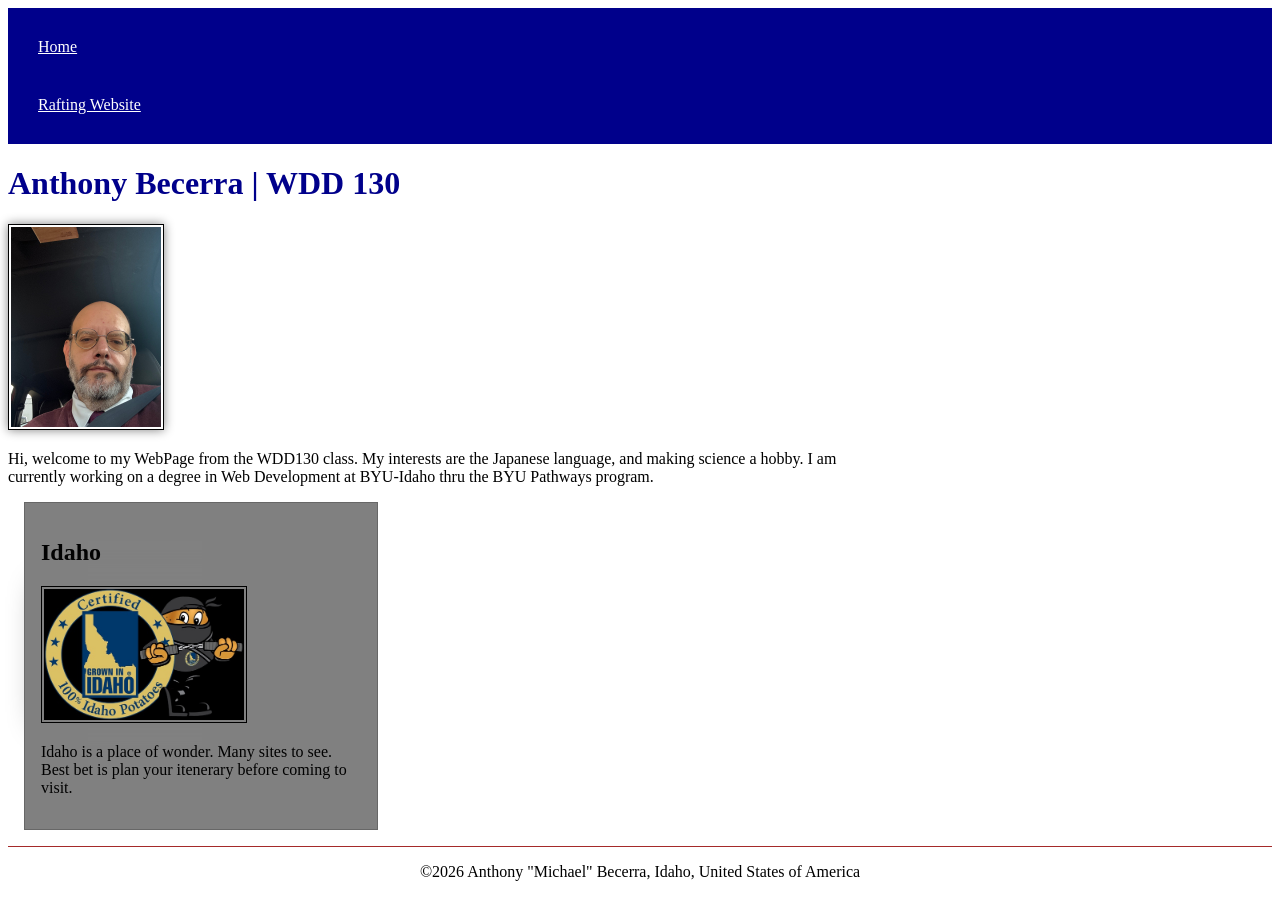
==== index.html @ 8120cceb "Final(?) update for  Week 2 Audit of homework assignments." ====
<!DOCTYPE html>
<html lang="en">
<head>
    <meta charset="UTF-8">
    <meta name="viewport" content="width=device-width, initial-scale=1.0">
    <meta name="description" content="BYU Idaho Student WDD130 Block 2 2026 Webpage Japanese Language Science Hobby">
    <meta name="author" content="Anthony Michael Becerra">
    <title>Anthony Becerra | WDD 130 </title>
    <link rel="stylesheet" href="styles/styles.css">  
</head>
<body>
    <header>
        <nav>
            <a href="#">Home</a>
            <a href="wwr/">Rafting Website</a>
        </nav>
    </header>
    <main>
        <h1> Anthony Becerra | WDD 130</h1>
        <img src="images/profile.jpg" alt="Picture of myself." width="200">
        <p>Hi, welcome to my WebPage from the WDD130 class. My interests are the Japanese language, and making science a hobby.
I am currently working on a degree in Web Development at BYU-Idaho thru the BYU Pathways program.</p>
    </main>
    <aside>
        <h2>Idaho</h2>
        <img src="images/ninja_spud.jpg" alt="Cartoon picture of an Idaho Ninja Potato" width="200">
        <p>Idaho is a place of wonder. Many sites to see. Best bet is plan your itenerary before coming to visit.</p>
    </aside>
<footer>
    <p>©2026 Anthony "Michael" Becerra, Idaho, United States of America</p>
</footer>  
</body>
</html>
---- styles/styles.css ----
main {
    max-width: 840px;
}

nav {
    background-color: darkblue;
    padding: 10px;
}

nav a {
    color: white;
    display: block;
    padding: 20px;
}

aside {
    width: 20rem;
    margin: 1rem;
    border: 1px solid rgb(0 0 0 / 0.2);
    padding: 1rem;
    background-color: grey;
    color: black;
}
aside img{
    width: 200px;
    height: auto;
}

h1 {
    color: darkblue;
}

img {
    width: 150px;
    height: auto;
    border: 1px solid black;
    padding: 2px;
    box-shadow: 0 0 30px gray;
}

main img {
    width: 150px;
    height: auto;
    border: 1px solid black;
    padding: 2px;
    box-shadow: 0 0 10px gray;
}

p {
    padding: 0;
}

footer {
    margin-top: 15px;
    border-top: 1px solid brown;
    text-align: center;
}
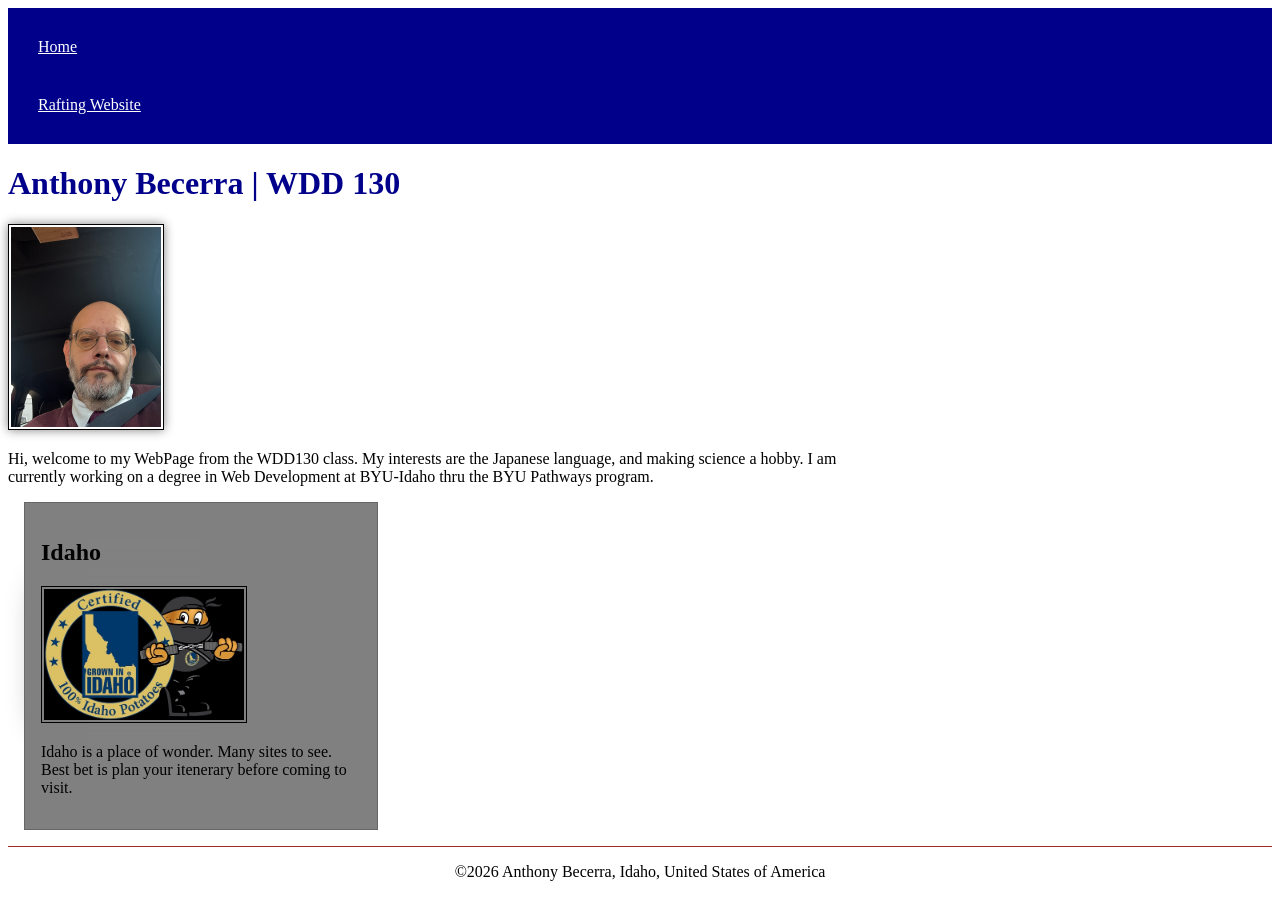
==== commit c19eb565: "Final Commit Week 2 Homework assignment" ====
--- a/index.html
+++ b/index.html
@@ -3,8 +3,8 @@
 <head>
     <meta charset="UTF-8">
     <meta name="viewport" content="width=device-width, initial-scale=1.0">
-    <meta name="description" content="BYU Idaho Student WDD130 Block 2 2026 Webpage Japanese Language Science Hobby">
-    <meta name="author" content="Anthony Michael Becerra">
+    <meta name="description" content="BYU Idaho Student WDD130 Block-2 2026 Webpage Japanese Language Science Hobby Web Developement Pathways Second Week">
+    <meta name="author" content="Anthony Becerra">
     <title>Anthony Becerra | WDD 130 </title>
     <link rel="stylesheet" href="styles/styles.css">  
 </head>
@@ -27,7 +27,7 @@
         <p>Idaho is a place of wonder. Many sites to see. Best bet is plan your itenerary before coming to visit.</p>
     </aside>
 <footer>
-    <p>©2026 Anthony "Michael" Becerra, Idaho, United States of America</p>
+    <p>©2026 Anthony Becerra, Idaho, United States of America</p>
 </footer>  
 </body>
 </html>
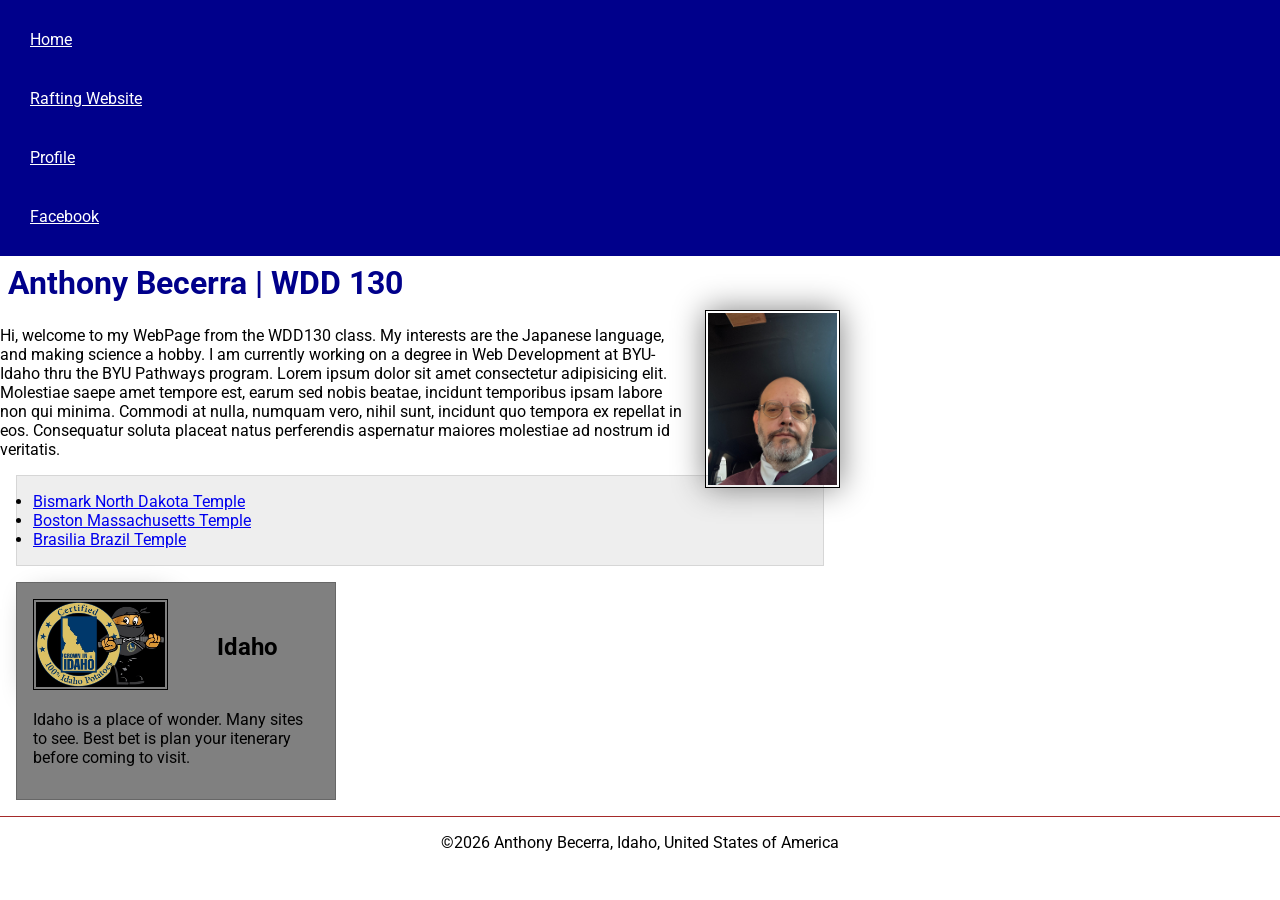
==== commit cf6c510c: "Week 3 Code Along WDD130" ====
--- a/index.html
+++ b/index.html
@@ -5,6 +5,9 @@
     <meta name="viewport" content="width=device-width, initial-scale=1.0">
     <meta name="description" content="BYU Idaho Student WDD130 Block-2 2026 Webpage Japanese Language Science Hobby Web Developement Pathways Second Week">
     <meta name="author" content="Anthony Becerra">
+    <link rel="preconnect" href="https://fonts.googleapis.com">
+<link rel="preconnect" href="https://fonts.gstatic.com" crossorigin>
+<link href="https://fonts.googleapis.com/css2?family=Roboto:ital,wght@0,100..900;1,100..900&display=swap" rel="stylesheet">
     <title>Anthony Becerra | WDD 130 </title>
     <link rel="stylesheet" href="styles/styles.css">  
 </head>
@@ -13,15 +16,31 @@
         <nav>
             <a href="#">Home</a>
             <a href="wwr/">Rafting Website</a>
+            <a href="https://linkedin.com">Profile</a>
+            <a href="https://facebook.com">Facebook</a>
         </nav>
     </header>
     <main>
         <h1> Anthony Becerra | WDD 130</h1>
         <img src="images/profile.jpg" alt="Picture of myself." width="200">
         <p>Hi, welcome to my WebPage from the WDD130 class. My interests are the Japanese language, and making science a hobby.
-I am currently working on a degree in Web Development at BYU-Idaho thru the BYU Pathways program.</p>
+I am currently working on a degree in Web Development at BYU-Idaho thru the BYU Pathways program. Lorem ipsum dolor sit amet consectetur 
+adipisicing elit. Molestiae saepe amet tempore est, earum sed nobis beatae, incidunt temporibus ipsam labore non qui minima. Commodi at nulla, 
+numquam vero, nihil sunt, incidunt quo tempora ex repellat in eos. Consequatur soluta placeat natus perferendis aspernatur maiores molestiae ad 
+nostrum id veritatis.</p>
+<ul class="box indent">
+    <li><a href="https://www.churchofjesuschrist.org/temples/details/bismarck-north-dakota-temple" target="_blank">
+        Bismark North Dakota Temple
+    </a></li>
+    <li><a href="https://www.churchofjesuschrist.org/temples/details/boston-massachusetts-temple" target="_blank">
+        Boston Massachusetts Temple
+    </a></li>
+    <li><a href="https://www.churchofjesuschrist.org/temples/details/brasilia-brazil-temple" target="_blank">
+        Brasilia Brazil Temple
+    </a></li>
+</ul>
     </main>
-    <aside>
+    <aside class-"box">
         <h2>Idaho</h2>
         <img src="images/ninja_spud.jpg" alt="Cartoon picture of an Idaho Ninja Potato" width="200">
         <p>Idaho is a place of wonder. Many sites to see. Best bet is plan your itenerary before coming to visit.</p>
@@ -30,4 +49,4 @@
     <p>©2026 Anthony Becerra, Idaho, United States of America</p>
 </footer>  
 </body>
-</html>+</html> 
--- a/styles/styles.css
+++ b/styles/styles.css
@@ -1,7 +1,27 @@
+* {
+    margin: 0;
+    padding: 0;
+    box-sizing: border-box;
+
+}
+:root {
+    --border: 1px solid black;
+    --box-shadow: 0 0 30px gray;
+    --width: 135px;
+}
+
+body {
+    font-size: 16px;
+    font-family: Roboto, Arial, sans-serif;
+
+}
 main {
     max-width: 840px;
 }
 
+p {
+    margin: 1rem 0;
+}
 nav {
     background-color: darkblue;
     padding: 10px;
@@ -20,30 +40,47 @@
     padding: 1rem;
     background-color: grey;
     color: black;
+    position: relative;
 }
 aside img{
-    width: 200px;
+     width: var(--width);
     height: auto;
+    border: var(--border);
+    padding: 2px;
+    box-shadow: var(--box-shadow);
 }
+
+aside h2 {
+    position: absolute;
+    top: 50px;
+    left: 200px;
+}
+    /* width: 200px;
+    height: auto;
+} */
 
 h1 {
     color: darkblue;
+    padding: .5rem;
+     
 }
 
 img {
-    width: 150px;
+    width: var(--width);
     height: auto;
-    border: 1px solid black;
+    border: var(--border);
     padding: 2px;
-    box-shadow: 0 0 30px gray;
+    box-shadow: var(--box-shadow);
 }
 
 main img {
-    width: 150px;
+    width: var(--width);
     height: auto;
-    border: 1px solid black;
+    border: var(--border);
     padding: 2px;
-    box-shadow: 0 0 10px gray;
+    box-shadow: var(--box-shadow);
+    float: right;
+    margin: 0 0 1rem 1rem;
 }
 
 p {
@@ -54,4 +91,19 @@
     margin-top: 15px;
     border-top: 1px solid brown;
     text-align: center;
+}
+
+/* Class Selectors */
+.box {
+    margin: 1rem;
+    border: 1px solid rgba(0,0,0,.1);
+    padding: 1rem;
+    background-color: #eee;
+    color: #000;
+
+}
+
+.indent {
+    padding-left: 1rem;
+
 }
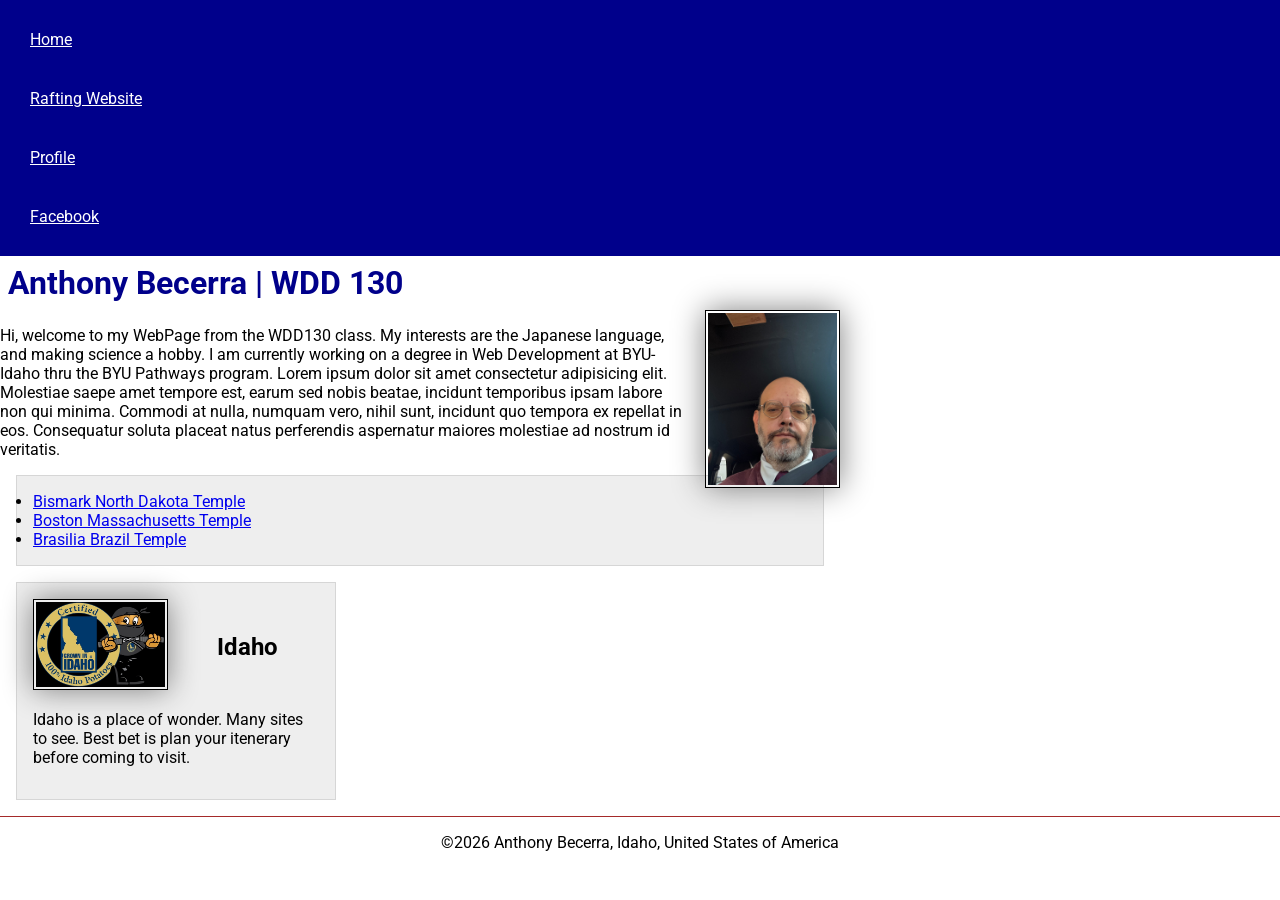
==== commit 77073d3a: "Week 3 Code-Along Corrected Typo" ====
--- a/index.html
+++ b/index.html
@@ -40,7 +40,7 @@
     </a></li>
 </ul>
     </main>
-    <aside class-"box">
+    <aside class="box">
         <h2>Idaho</h2>
         <img src="images/ninja_spud.jpg" alt="Cartoon picture of an Idaho Ninja Potato" width="200">
         <p>Idaho is a place of wonder. Many sites to see. Best bet is plan your itenerary before coming to visit.</p>
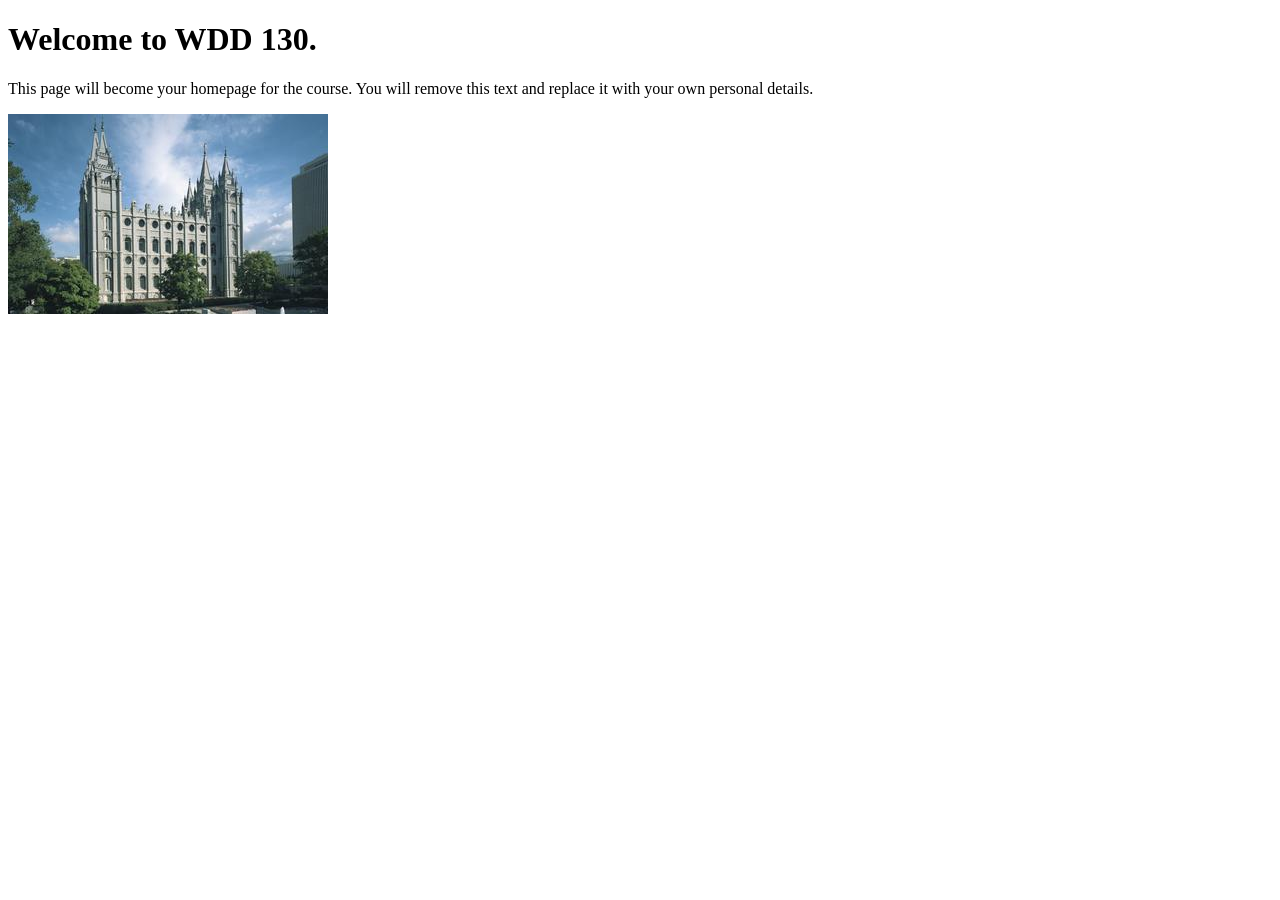
==== commit bbc59f57: "Initial commit" ====
--- a/index.html
+++ b/index.html
@@ -3,50 +3,12 @@
 <head>
     <meta charset="UTF-8">
     <meta name="viewport" content="width=device-width, initial-scale=1.0">
-    <meta name="description" content="BYU Idaho Student WDD130 Block-2 2026 Webpage Japanese Language Science Hobby Web Developement Pathways Second Week">
-    <meta name="author" content="Anthony Becerra">
-    <link rel="preconnect" href="https://fonts.googleapis.com">
-<link rel="preconnect" href="https://fonts.gstatic.com" crossorigin>
-<link href="https://fonts.googleapis.com/css2?family=Roboto:ital,wght@0,100..900;1,100..900&display=swap" rel="stylesheet">
-    <title>Anthony Becerra | WDD 130 </title>
-    <link rel="stylesheet" href="styles/styles.css">  
+    <title>WDD 130 | Personal Homepage</title>
 </head>
 <body>
-    <header>
-        <nav>
-            <a href="#">Home</a>
-            <a href="wwr/">Rafting Website</a>
-            <a href="https://linkedin.com">Profile</a>
-            <a href="https://facebook.com">Facebook</a>
-        </nav>
-    </header>
-    <main>
-        <h1> Anthony Becerra | WDD 130</h1>
-        <img src="images/profile.jpg" alt="Picture of myself." width="200">
-        <p>Hi, welcome to my WebPage from the WDD130 class. My interests are the Japanese language, and making science a hobby.
-I am currently working on a degree in Web Development at BYU-Idaho thru the BYU Pathways program. Lorem ipsum dolor sit amet consectetur 
-adipisicing elit. Molestiae saepe amet tempore est, earum sed nobis beatae, incidunt temporibus ipsam labore non qui minima. Commodi at nulla, 
-numquam vero, nihil sunt, incidunt quo tempora ex repellat in eos. Consequatur soluta placeat natus perferendis aspernatur maiores molestiae ad 
-nostrum id veritatis.</p>
-<ul class="box indent">
-    <li><a href="https://www.churchofjesuschrist.org/temples/details/bismarck-north-dakota-temple" target="_blank">
-        Bismark North Dakota Temple
-    </a></li>
-    <li><a href="https://www.churchofjesuschrist.org/temples/details/boston-massachusetts-temple" target="_blank">
-        Boston Massachusetts Temple
-    </a></li>
-    <li><a href="https://www.churchofjesuschrist.org/temples/details/brasilia-brazil-temple" target="_blank">
-        Brasilia Brazil Temple
-    </a></li>
-</ul>
-    </main>
-    <aside class="box">
-        <h2>Idaho</h2>
-        <img src="images/ninja_spud.jpg" alt="Cartoon picture of an Idaho Ninja Potato" width="200">
-        <p>Idaho is a place of wonder. Many sites to see. Best bet is plan your itenerary before coming to visit.</p>
-    </aside>
-<footer>
-    <p>©2026 Anthony Becerra, Idaho, United States of America</p>
-</footer>  
+    <h1>Welcome to WDD 130.</h1>
+    <p>This page will become your homepage for the course. You will remove this text and replace it with your own personal details.</p>
+
+    <img src="images/salt-lake-temple.jpg" alt="The Salt Lake Temple.">
 </body>
-</html> +</html>
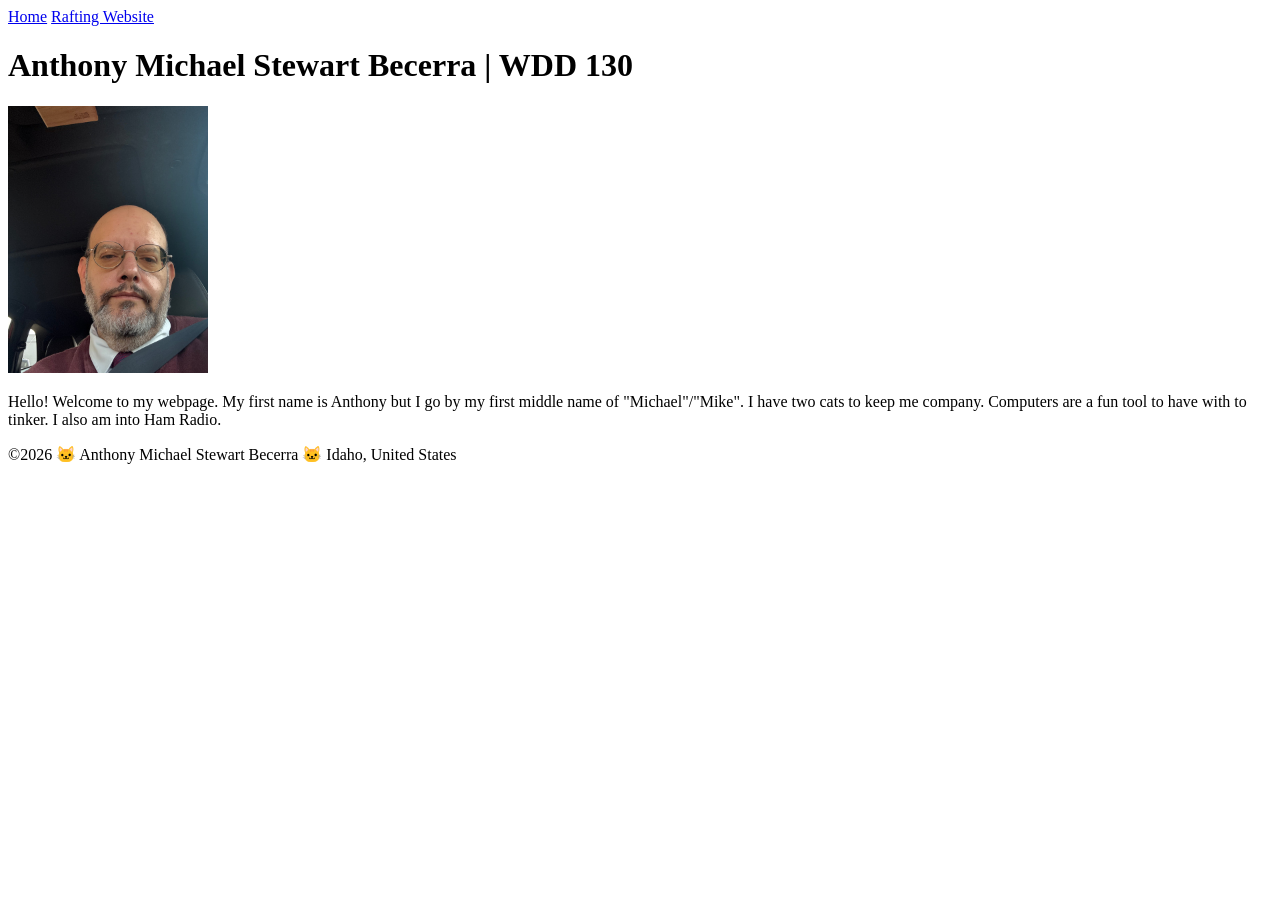
==== commit 4973f2e6: "Week 1  Inital Website" ====
--- a/index.html
+++ b/index.html
@@ -1,14 +1,32 @@
 <!DOCTYPE html>
 <html lang="en">
+
 <head>
     <meta charset="UTF-8">
     <meta name="viewport" content="width=device-width, initial-scale=1.0">
-    <title>WDD 130 | Personal Homepage</title>
+    <title>Anthony Michael Stewart Becerra | WDD 130 </title>
+
 </head>
+
+
 <body>
-    <h1>Welcome to WDD 130.</h1>
-    <p>This page will become your homepage for the course. You will remove this text and replace it with your own personal details.</p>
+    <header>
+        <nav>
+            <a href="#">Home</a>
+            <a href="wwr/">Rafting Website</a>
+        </nav>
+    </header>
+    <main>
+        <h1>Anthony Michael Stewart Becerra | WDD 130</h1>
+        <img src="images/profile.jpg" width="200" alt="Picture of Anthony">
+        <p>Hello! Welcome to my webpage. My first name is Anthony but I go by my first
+            middle name of "Michael"/"Mike". I have two cats to keep me company. Computers
+            are a fun tool to have with to tinker. I also am into Ham Radio.
+        </p>
+    </main>
+    <footer>
+        <p>&copy;2026 🐱 Anthony Michael Stewart Becerra 🐱 Idaho, United States</p>
+    </footer>
+</body>
 
-    <img src="images/salt-lake-temple.jpg" alt="The Salt Lake Temple.">
-</body>
 </html>
